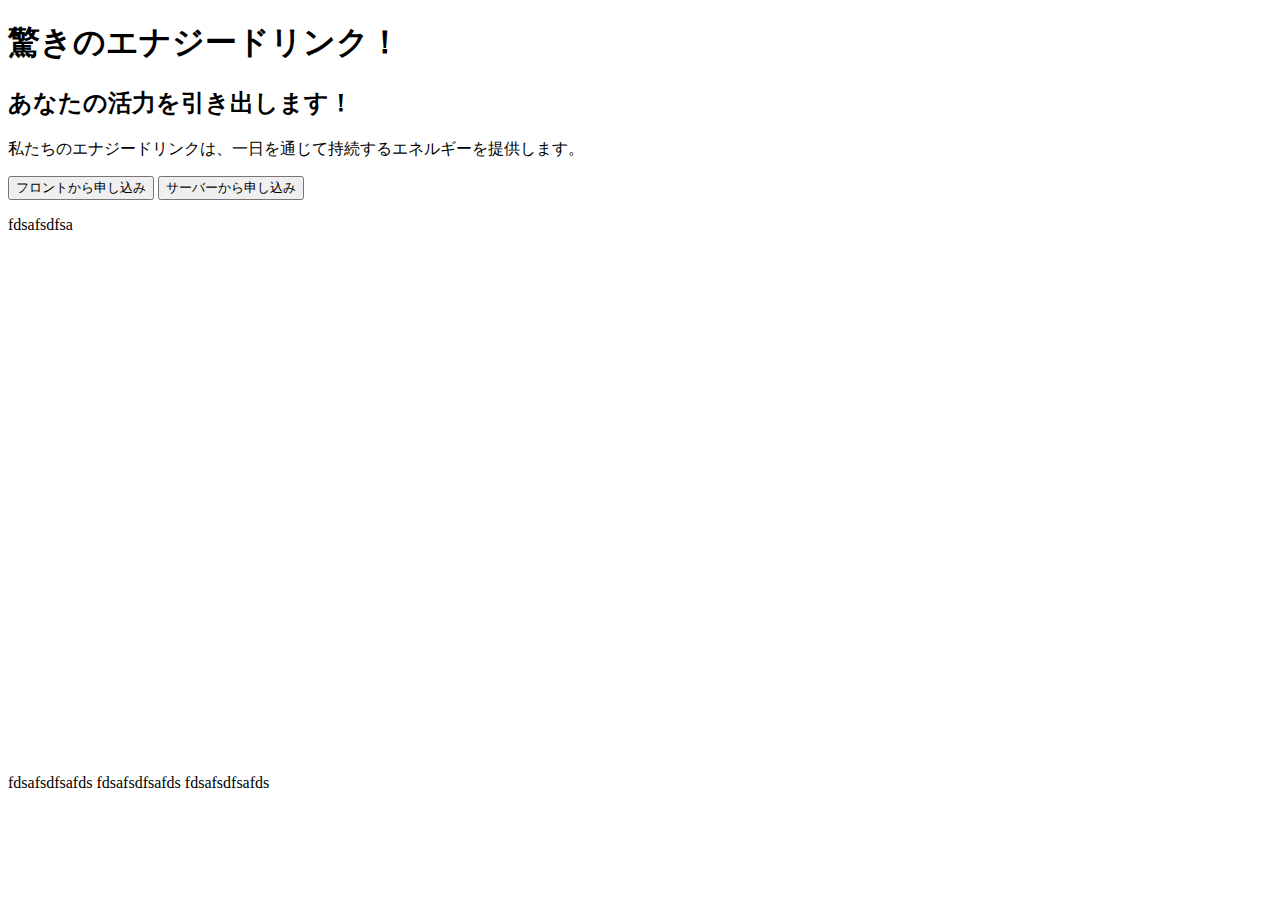
==== index.html @ 6dfa5a81 "empty" ====
<!DOCTYPE html>
<html>
<head>
    <!-- Google tag (gtag.js) -->
    <!-- <script async src="https://www.googletagmanager.com/gtag/js?id=G-QY86BV694Z"></script>
    <script>
    window.dataLayer = window.dataLayer || [];
    function gtag(){dataLayer.push(arguments);}
    gtag('js', new Date());
    gtag('config', 'G-QY86BV694Z');
    </script> -->
    <!-- Google Tag Manager -->
    <script>(function(w,d,s,l,i){w[l]=w[l]||[];w[l].push({'gtm.start':
        new Date().getTime(),event:'gtm.js'});var f=d.getElementsByTagName(s)[0],
        j=d.createElement(s),dl=l!='dataLayer'?'&l='+l:'';j.async=true;j.src=
        'https://www.googletagmanager.com/gtm.js?id='+i+dl;f.parentNode.insertBefore(j,f);
        })(window,document,'script','dataLayer','GTM-N9BGZXG');
    </script>
    <!-- End Google Tag Manager -->
    <!-- <script>
        var client_id;
        var session_id;
        //gtag.jsを使用して、client_idとsession_idを取得する
        gtag("get", "G-QY86BV694Z", "session_id", function(field){ 
        // console.log(field)
        session_id = field;
        })
        gtag("get", "G-QY86BV694Z", "client_id", function(field){ 
        // console.log(field)
        client_id = field;
        })
        //フロントからのコンバージョンとして、イベントを送信する
        function clickFrontButton() {
            // console.log("client_id:"+client_id+"session_id:"+session_id);
            gtag('event', 'click', {
                'event_category': 'click_button',
                'event_label': 'click_front_button',
                'client_id': client_id,
                'session_id': session_id
            });
        }
        //サーバー経由のコンバージョンとして、イベントをサーバーに送信する
        function clickBackEndButton() {
            // console.log("client_id:"+client_id+"session_id:"+session_id);
            var url = 'https://script.google.com/macros/s/AKfycbyQNl-phiSyP127kki6TryR9K_6K-534NTRF7GpHdDkSPtx-6aDh3Y2iFWTl7m86YI/exec'; // サーバAPIのURL

            var data = {
            'client_id': client_id,
            'session_id': session_id
            };

            fetch(url, {
                method: 'POST', 
                mode: 'no-cors', // no-cors mode is used as GAS does not return Access-Control-Allow-Origin header
                cache: 'no-cache', 
                headers: {
                    'Content-Type': 'application/x-www-form-urlencoded',
                },
                body: new URLSearchParams(data) 
                })
                .then(response => response.text())
                .then(data => console.log(data))
                .catch((error) => {
                console.error('Error:', error);
            });
        }
    </script>   -->
    <script>
        function clickCallRequest() {
            console.log('Click request');
            fetchToken();
        }

        function changeBanner() {
            var requestDev = document.querySelector('.callRequest_Banner');
            requestDev.classList.remove('active');
            var responseDev = document.querySelector('.callResponse_Banner');
            responseDev.classList.add('active');
        }

        function fetchToken() {
            var path = 'https://ott.stg.ivry.jp/token?';
            // var partner_client_id = '';
            var partner_visitor_id = '#{visitor_id}';
            var partner_user_id = 'test_kose';

            var params = {
                partner_client_id: partner_client_id,
                partner_visitor_id: partner_visitor_id,
                partner_user_id: partner_user_id
            };

            var query = new URLSearchParams(params);

            fetch(path + query)
                .then(function (response) {
                    return response.json();
                })
                .then(function (json) {
                    console.log(json);
                    var telNumber = json.ivry_phone_number.replace("+81", "0").replace(/^(0[56789]0)([0-9]{4})([0-9]{4})$/, "$1-$2-$3") || '電話番号の取得取得に失敗しました。';
                    var idNumber = json.token || '0000';
                    var telNumberDev = document.querySelector('.telNumber');
                    telNumberDev.innerHTML = 'お問い合わせ窓口：<a href="tel:' + telNumber + '">' + telNumber + '</a>'
                    var idNumberDev = document.querySelector('.idNumber_Value');
                    idNumberDev.innerHTML = idNumber
                    console.log('idNumber:' + idNumber);
                    console.log('telNumber:' + telNumber);
                    changeBanner();
                })
                .catch(function (error) {
                    console.error('Error:', error);
                });
        }
    </script>
    <meta charset="utf-8">
    <title>エナジードリンク特売！</title>
    <!-- <link rel="stylesheet" type="text/css" href="styles.css"> -->
</head>
<body>
    <!-- Google Tag Manager (noscript) -->
    <noscript><iframe src="https://www.googletagmanager.com/ns.html?id=GTM-N9BGZXG"
    height="0" width="0" style="display:none;visibility:hidden"></iframe></noscript>
    <!-- End Google Tag Manager (noscript) -->
    <div class="main-container">
        <header>
            <h1>驚きのエナジードリンク！</h1>
        </header>
        <section class="first-view">
            <h2>あなたの活力を引き出します！</h2>
            <p>私たちのエナジードリンクは、一日を通じて持続するエネルギーを提供します。</p>
            <div class="conversion-button-container">
                <button class="conversion-button" onclick=clickFrontButton() value="front_button">フロントから申し込み</button>
                <button class="conversion-button" onclick=clickBackEndButton() value="server_button">サーバーから申し込み</button>
            </div>
        </section>
    </div>
    <link href="https://fonts.googleapis.com/css?family=Noto+Sans&display=swap" rel="stylesheet">
    <!-- <div class="callBunner_Wrapper">
        default
        <div class="reception-Skin callRequest_Banner active">
            <div class="reception-Answer_Container">
                <div ref="answer-item" class="reception-Answer_Item js-answer-item-call">
                    <div class="reception-Answer_TextOuter js-answer-text-outer">
                        <div class="reception-Answer_Call">
                            <p>お電話でのお問い合わせをご希望の方はお客様番号を取得してください</p>
                            <button class="callRequest_Button" onclick=clickCallRequest()>お客様<br>番号取得</button>
                        </div>
                    </div>
                </div>
            </div>
        </div>
        call tracking
        <div class="reception-Skin callResponse_Banner">
            <div class="reception-Answer_Container">
                <div ref="answer-item" class="reception-Answer_Item js-answer-item-call">
                    <div class="reception-Answer_TextOuter js-answer-text-outer">
                        <div class="reception-Answer_Call">
                            <p>下記に表示された4桁のお客様番号を音声ガイドに従いご入力ください。</p>
                            <strong class="telNumber">
                                お問い合わせ窓口：<a href="tel:050-3198-9423">050-3198-9423</a>
                            </strong>
                            <strong class="idNumber">
                                お客様番号<br />
                                <em class="idNumber_Value">{{idNumber}}</em>
                            </strong>
                        </div>
                        <p class="reception-Answer_Call-Notice">
                            <i class="fa fa-exclamation-triangle" aria-label="注意:"></i>
                            お客様番号の有効期限は5分になります。5分経過している場合は再度こちらの画面を開き直してください。</br>
                            また、過去電話でお問い合わせ頂いている場合、お客様番号の入力は不要となります。
                        </p>
                    </div>
                </div>
            </div>
        </div>
    </div> -->
    <div>
        <p>
            fdsafsdfsa<br><br><br><br><br><br><br><br><br><br><br><br><br><br><br><br><br><br><br><br><br><br><br><br><br><br><br><br><br><br><br>
            fdsafsdfsafds
            fdsafsdfsafds
            fdsafsdfsafds
        </p>
    </div>
    <!-- <script src="script.js"></script> -->
</body>

</html>
---- styles.css ----
body {
    font-family: Arial, sans-serif;
    line-height: 1.6;
}

.main-container {
    width: 80%;
    margin: 0 auto;
}

header {
    text-align: center;
    margin-top: 50px;
}

.first-view {
    background: #f2f2f2;
    padding: 20px;
    margin-top: 20px;
    text-align: center;
}

.conversion-button-container {
    margin-top: 20px;
}

.conversion-button {
    display: inline-block;
    background-color: #4CAF50; /* Green */
    border: none;
    color: white;
    padding: 15px 32px;
    text-align: center;
    text-decoration: none;
    font-size: 16px;
    margin: 4px 2px;
    transition-duration: 0.4s;
    cursor: pointer;
}

.conversion-button:hover {
    background-color: white; 
    color: black; 
    border: 2px solid #4CAF50;
}

/* simplecss */
/* ベース */

.callBunner_Wrapper {
    position: fixed;
    right: 30px;
    bottom: 50px;
    text-align: left;
    font-size: 12px;
    line-height: 1.66667;
}

.callBunner_Wrapper * {
    box-sizing: border-box;
    font-size: 100%;
    line-height: inherit;
}

.telNumber {
    font-size: 130%;
    text-decoration: underline;
}

/* banner.css */

.reception-Skin {
    width: 85.33vw;
    max-width: 320px;
    border-radius: 4px;
    background: #FFF;
    -webkit-box-shadow: 0px 32px 64px rgba(0, 16, 14, 0.31), 0px 0px 0px rgba(0, 16, 14, 0.03);
    box-shadow: 0px 32px 64px rgba(0, 16, 14, 0.31), 0px 0px 0px rgba(0, 16, 14, 0.03);
}

/* バナーの出しわけ処理 */
.reception-Skin {
    display: none;
}

.reception-Skin.active {
    display: block;
}

.reception-Answer_Container {
    position: relative;
    border-top: solid 1px rgba(0, 16, 14, 0.06);
    box-sizing: border-box;
    background: rgba(0, 16, 14, 0.03);
}

.reception-Answer_Container:after {
    content: '';
    display: none;
    z-index: 2;
    position: absolute;
    right: 0;
    bottom: 0;
    left: 0;
    width: 100%;
    height: 60px;
    background: linear-gradient(0, rgba(255, 255, 255, 0.0001) 0.02%, #FFFFFF 0.03%, #FFFFFF 42%, rgba(255, 255, 255, 0) 99.97%);
}

:global(.is-scroll).reception-Answer_Container:after {
    display: block;
}

.reception-Answer_Item {
    position: relative;
    margin: 24px 0;
}

.js-answer-item {
    height: 242px;
}

.reception-Answer_TextOuter {
    position: relative;
    min-height: 100%;
}

.reception-Answer_TextOuter:after {
    display: block;
    position: absolute;
    top: 0;
    right: 0;
    bottom: 0;
    left: 0;
}

.reception-Answer {
    position: relative;
    z-index: 1;
    min-height: 100%;
    padding: 0 24px 72px;
    font-size: 12px;
    line-height: 1.67;
}

.reception-Answer a {
    text-decoration: underline;
}

.reception-Answer a:hover {
    text-decoration: none;
}


.reception-Answer h1 {
    font-size: 1111px;
}

.reception-Answer_Notice {
    position: absolute;
    bottom: 0;
    left: 0;
    padding: 0 24px;
    font-size: 10px;
    font-weight: bold;
}

.reception-Answer_Call-Notice {
    /* // position: absolute; */
    bottom: 0;
    left: 0;
    padding: 10px 24px;
    color: #{fontColor.sub};
    font-size: 10px;
    font-weight: bold;
    margin-bottom: 10px;
}

.reception-Answer_Call {
    padding: 0 24px;
}

.reception-Answer_Call p {
    font-size: 12px;
    padding: 10px 0;
}

.reception-Answer_Call .telNumber {
    font-size: 80%;
}

.reception-Answer_Call .telNumber>a {
    font-size: 150%;
    text-decoration: underline;
}

.reception-Answer_Call .idNumber {
    display: block;
    border-radius: 4px;
    border: solid 1px transparent;
    padding: 10px 0;
    width: 100%;
    background: #f0f1f1;
    text-align: center;
    font-size: 80%;
    margin-top: 10px;
}

.reception-Answer_Call .idNumber em {
    font-style: normal;
    font-weight: inherit;
    font-size: 130%;
    font-family: 'Noto Sans', sans-serif;
    letter-spacing: .1em;
}

.js-answer-item-call {
    margin: 0;
    max-height: 100%;
}

.callRequest_Banner .reception-Answer_Call{
    display: flex;
    align-items: center;
}

.callRequest_Banner .callRequest_Button{
    height: 50px;
    width: 120px;
    padding: 10px 10px;
    background-color: #17995B;
    color: white;
    border-radius: 4px;
    border: none;
    text-align: center;
    cursor: pointer;
    font-size: 10px;
    line-height: 1.2;
}

.callRequest_Banner .callRequest_Button:active {
    box-shadow: none;
    transform: scale(0.98);
}
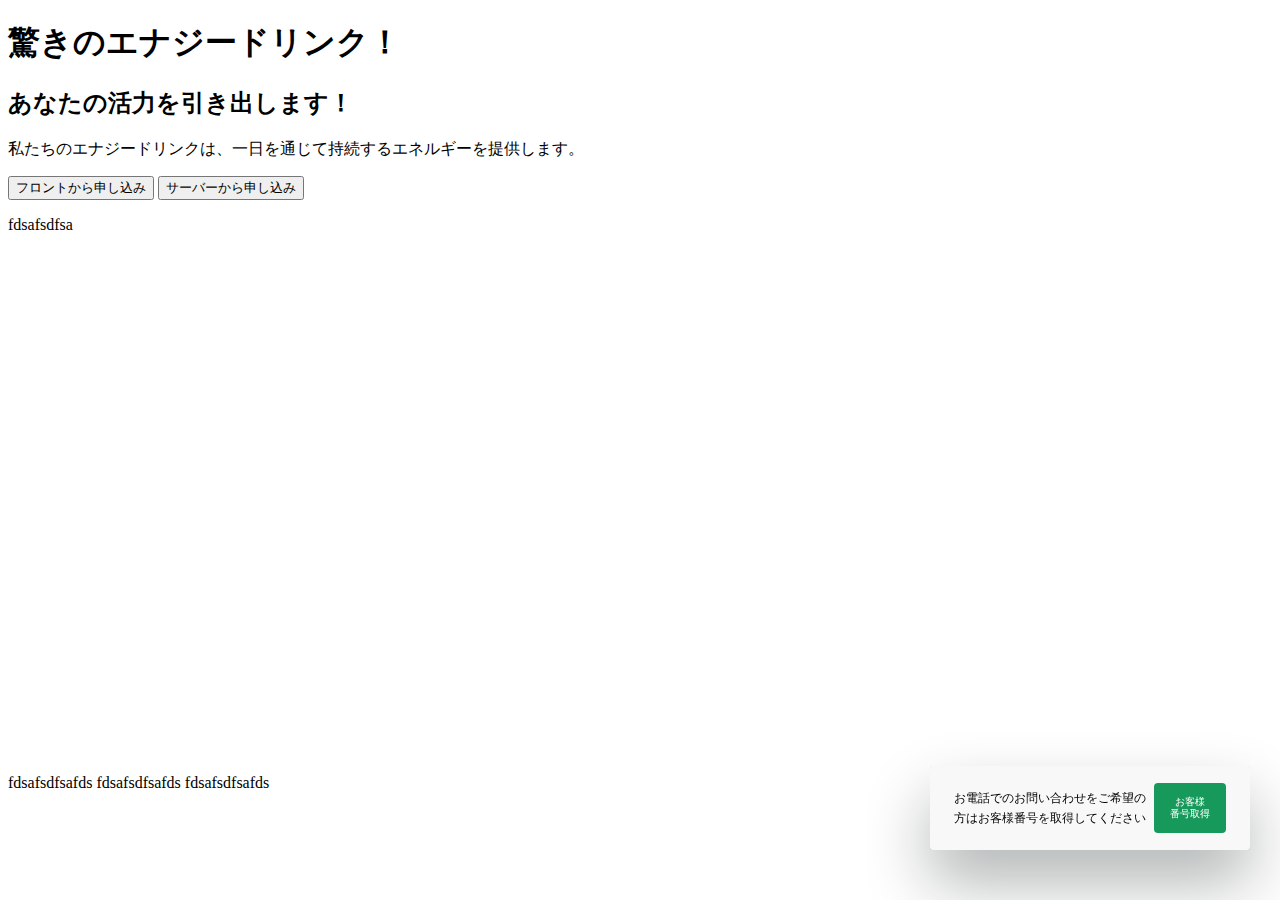
==== commit 707d0819: "一旦完成" ====
--- a/index.html
+++ b/index.html
@@ -65,54 +65,6 @@
             });
         }
     </script>   -->
-    <script>
-        function clickCallRequest() {
-            console.log('Click request');
-            fetchToken();
-        }
-
-        function changeBanner() {
-            var requestDev = document.querySelector('.callRequest_Banner');
-            requestDev.classList.remove('active');
-            var responseDev = document.querySelector('.callResponse_Banner');
-            responseDev.classList.add('active');
-        }
-
-        function fetchToken() {
-            var path = 'https://ott.stg.ivry.jp/token?';
-            // var partner_client_id = '';
-            var partner_visitor_id = '#{visitor_id}';
-            var partner_user_id = 'test_kose';
-
-            var params = {
-                partner_client_id: partner_client_id,
-                partner_visitor_id: partner_visitor_id,
-                partner_user_id: partner_user_id
-            };
-
-            var query = new URLSearchParams(params);
-
-            fetch(path + query)
-                .then(function (response) {
-                    return response.json();
-                })
-                .then(function (json) {
-                    console.log(json);
-                    var telNumber = json.ivry_phone_number.replace("+81", "0").replace(/^(0[56789]0)([0-9]{4})([0-9]{4})$/, "$1-$2-$3") || '電話番号の取得取得に失敗しました。';
-                    var idNumber = json.token || '0000';
-                    var telNumberDev = document.querySelector('.telNumber');
-                    telNumberDev.innerHTML = 'お問い合わせ窓口：<a href="tel:' + telNumber + '">' + telNumber + '</a>'
-                    var idNumberDev = document.querySelector('.idNumber_Value');
-                    idNumberDev.innerHTML = idNumber
-                    console.log('idNumber:' + idNumber);
-                    console.log('telNumber:' + telNumber);
-                    changeBanner();
-                })
-                .catch(function (error) {
-                    console.error('Error:', error);
-                });
-        }
-    </script>
     <meta charset="utf-8">
     <title>エナジードリンク特売！</title>
     <!-- <link rel="stylesheet" type="text/css" href="styles.css"> -->
@@ -155,7 +107,7 @@
             <div class="reception-Answer_Container">
                 <div ref="answer-item" class="reception-Answer_Item js-answer-item-call">
                     <div class="reception-Answer_TextOuter js-answer-text-outer">
-                        <div class="reception-Answer_Call">
+                        <div class="reception-Answer_Call reception-Answer_Call_Response">
                             <p>下記に表示された4桁のお客様番号を音声ガイドに従いご入力ください。</p>
                             <strong class="telNumber">
                                 お問い合わせ窓口：<a href="tel:050-3198-9423">050-3198-9423</a>
@@ -183,7 +135,7 @@
             fdsafsdfsafds
         </p>
     </div>
-    <!-- <script src="script.js"></script> -->
+    <script src="script.js"></script>
 </body>
 
 </html>
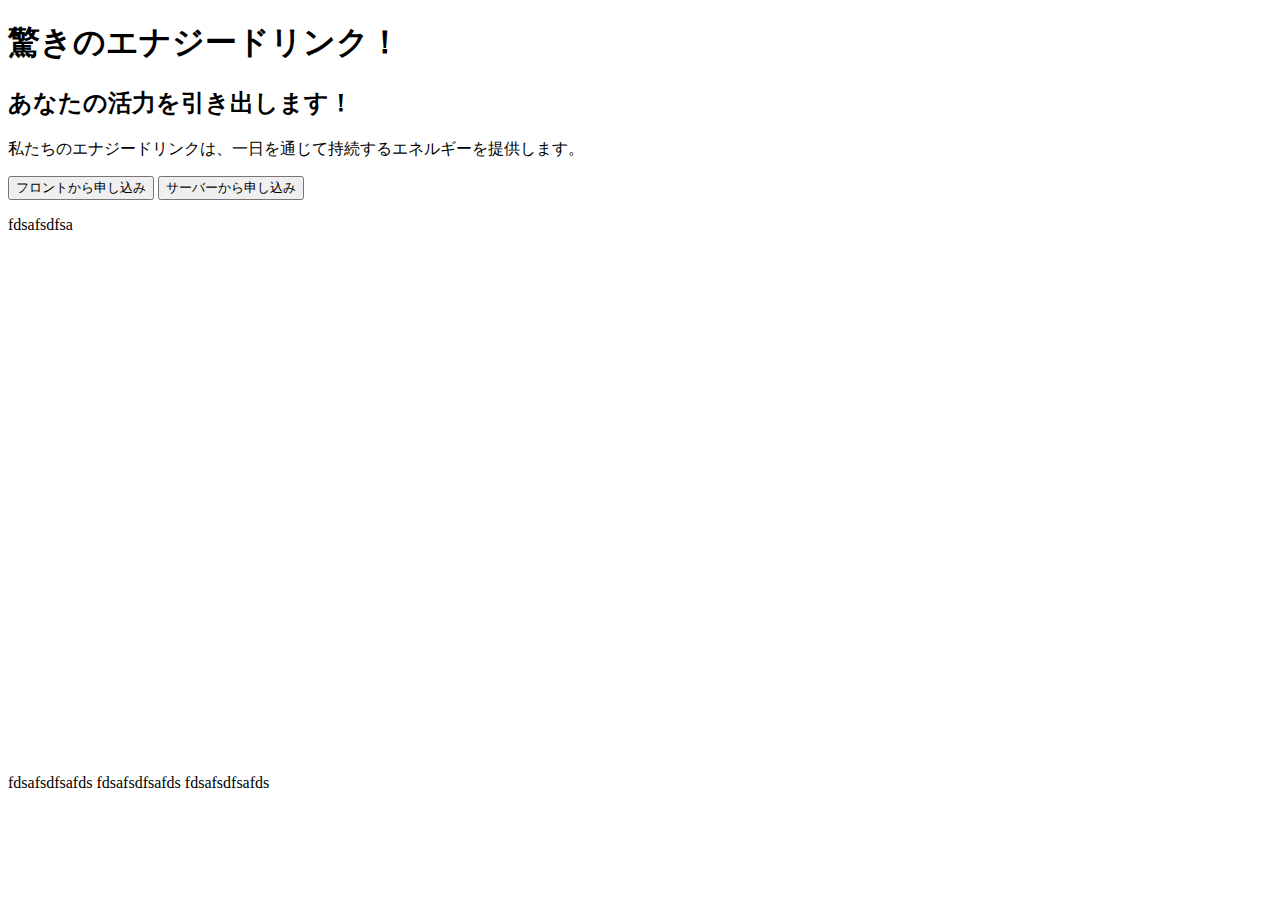
==== commit ac765c97: "2重読み込み修正" ====
--- a/index.html
+++ b/index.html
@@ -67,6 +67,9 @@
     </script>   -->
     <meta charset="utf-8">
     <title>エナジードリンク特売！</title>
+    <link rel="preconnect" href="https://fonts.googleapis.com">
+    <link rel="preconnect" href="https://fonts.gstatic.com" crossorigin>
+    <link href="https://fonts.googleapis.com/css2?family=Noto+Sans+JP:wght@400;700&display=swap" rel="stylesheet">
     <!-- <link rel="stylesheet" type="text/css" href="styles.css"> -->
 </head>
 <body>
@@ -135,7 +138,7 @@
             fdsafsdfsafds
         </p>
     </div>
-    <script src="script.js"></script>
+    <!-- <script src="script.js"></script> -->
 </body>
 
 </html>
--- a/styles.css
+++ b/styles.css
@@ -1,52 +1,3 @@
-body {
-    font-family: Arial, sans-serif;
-    line-height: 1.6;
-}
-
-.main-container {
-    width: 80%;
-    margin: 0 auto;
-}
-
-header {
-    text-align: center;
-    margin-top: 50px;
-}
-
-.first-view {
-    background: #f2f2f2;
-    padding: 20px;
-    margin-top: 20px;
-    text-align: center;
-}
-
-.conversion-button-container {
-    margin-top: 20px;
-}
-
-.conversion-button {
-    display: inline-block;
-    background-color: #4CAF50; /* Green */
-    border: none;
-    color: white;
-    padding: 15px 32px;
-    text-align: center;
-    text-decoration: none;
-    font-size: 16px;
-    margin: 4px 2px;
-    transition-duration: 0.4s;
-    cursor: pointer;
-}
-
-.conversion-button:hover {
-    background-color: white; 
-    color: black; 
-    border: 2px solid #4CAF50;
-}
-
-/* simplecss */
-/* ベース */
-
 .callBunner_Wrapper {
     position: fixed;
     right: 30px;
@@ -54,6 +5,7 @@
     text-align: left;
     font-size: 12px;
     line-height: 1.66667;
+    font-family: inherit;
 }
 
 .callBunner_Wrapper * {
@@ -67,8 +19,6 @@
     text-decoration: underline;
 }
 
-/* banner.css */
-
 .reception-Skin {
     width: 85.33vw;
     max-width: 320px;
@@ -78,7 +28,6 @@
     box-shadow: 0px 32px 64px rgba(0, 16, 14, 0.31), 0px 0px 0px rgba(0, 16, 14, 0.03);
 }
 
-/* バナーの出しわけ処理 */
 .reception-Skin {
     display: none;
 }
@@ -89,7 +38,6 @@
 
 .reception-Answer_Container {
     position: relative;
-    border-top: solid 1px rgba(0, 16, 14, 0.06);
     box-sizing: border-box;
     background: rgba(0, 16, 14, 0.03);
 }
@@ -151,7 +99,6 @@
     text-decoration: none;
 }
 
-
 .reception-Answer h1 {
     font-size: 1111px;
 }
@@ -166,7 +113,6 @@
 }
 
 .reception-Answer_Call-Notice {
-    /* // position: absolute; */
     bottom: 0;
     left: 0;
     padding: 10px 24px;
@@ -219,12 +165,12 @@
     max-height: 100%;
 }
 
-.callRequest_Banner .reception-Answer_Call{
+.callRequest_Banner .reception-Answer_Call {
     display: flex;
     align-items: center;
 }
 
-.callRequest_Banner .callRequest_Button{
+.callRequest_Banner .callRequest_Button {
     height: 50px;
     width: 120px;
     padding: 10px 10px;
@@ -241,5 +187,4 @@
 .callRequest_Banner .callRequest_Button:active {
     box-shadow: none;
     transform: scale(0.98);
-}
-
+}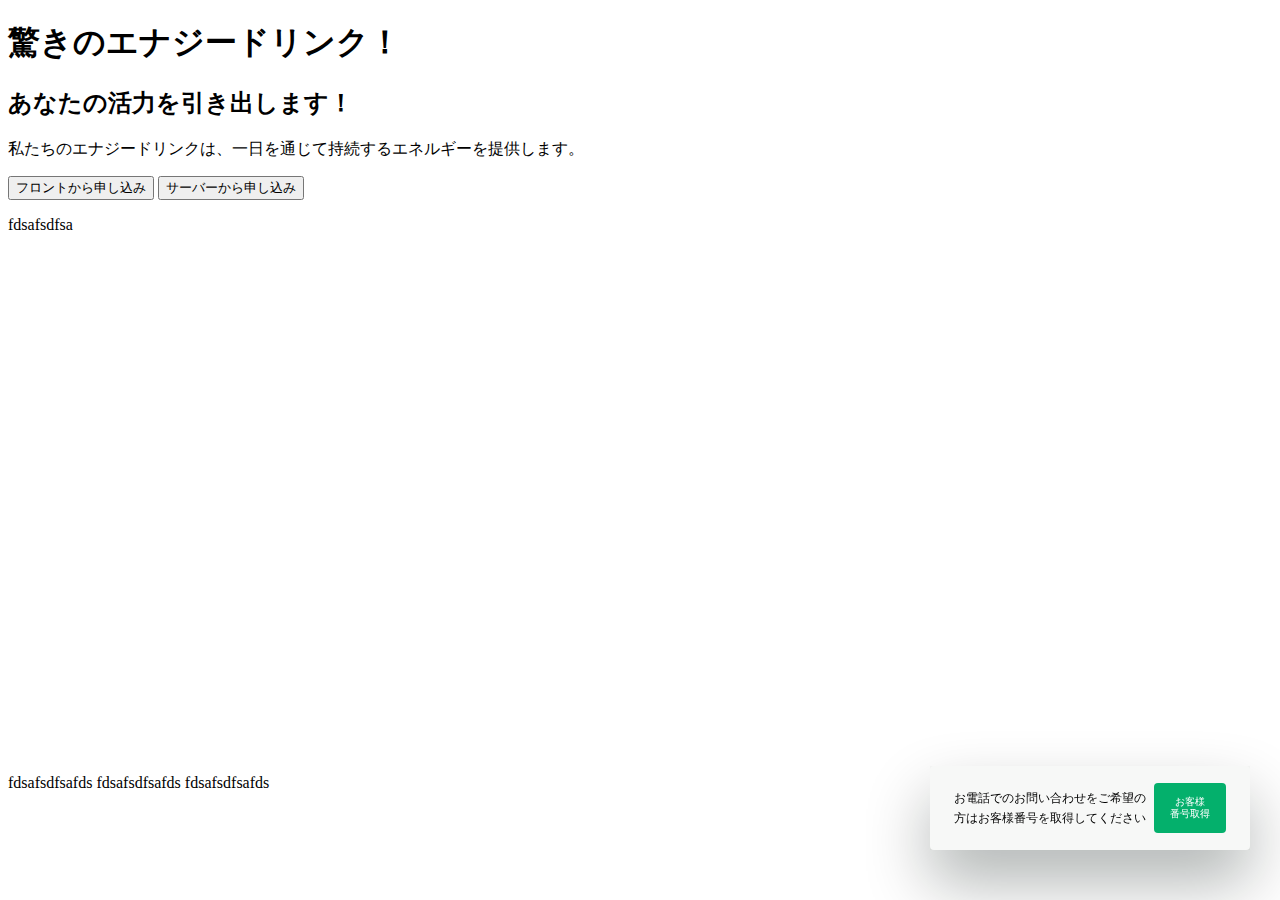
==== commit fb965a25: "閉じるボタン実装" ====
--- a/index.html
+++ b/index.html
@@ -1,5 +1,6 @@
 <!DOCTYPE html>
 <html>
+
 <head>
     <!-- Google tag (gtag.js) -->
     <!-- <script async src="https://www.googletagmanager.com/gtag/js?id=G-QY86BV694Z"></script>
@@ -66,16 +67,19 @@
         }
     </script>   -->
     <meta charset="utf-8">
+    <meta name="viewport" content="width=device-width, initial-scale=1.0">
     <title>エナジードリンク特売！</title>
     <link rel="preconnect" href="https://fonts.googleapis.com">
     <link rel="preconnect" href="https://fonts.gstatic.com" crossorigin>
     <link href="https://fonts.googleapis.com/css2?family=Noto+Sans+JP:wght@400;700&display=swap" rel="stylesheet">
-    <!-- <link rel="stylesheet" type="text/css" href="styles.css"> -->
+    <link rel="stylesheet" type="text/css" href="styles.css">
+    <!-- <link rel="stylesheet" type="text/css" href="simple_banner.css"> -->
 </head>
+
 <body>
     <!-- Google Tag Manager (noscript) -->
-    <noscript><iframe src="https://www.googletagmanager.com/ns.html?id=GTM-N9BGZXG"
-    height="0" width="0" style="display:none;visibility:hidden"></iframe></noscript>
+    <noscript><iframe src="https://www.googletagmanager.com/ns.html?id=GTM-N9BGZXG" height="0" width="0"
+            style="display:none;visibility:hidden"></iframe></noscript>
     <!-- End Google Tag Manager (noscript) -->
     <div class="main-container">
         <header>
@@ -92,7 +96,8 @@
     </div>
     <link href="https://fonts.googleapis.com/css?family=Noto+Sans&display=swap" rel="stylesheet">
     <!-- <div class="callBunner_Wrapper">
-        default
+        <button type="button" class="btn btn-close active" onclick=clickBannerCloseButton()>
+        </button>
         <div class="reception-Skin callRequest_Banner active">
             <div class="reception-Answer_Container">
                 <div ref="answer-item" class="reception-Answer_Item js-answer-item-call">
@@ -105,24 +110,18 @@
                 </div>
             </div>
         </div>
-        call tracking
         <div class="reception-Skin callResponse_Banner">
             <div class="reception-Answer_Container">
                 <div ref="answer-item" class="reception-Answer_Item js-answer-item-call">
                     <div class="reception-Answer_TextOuter js-answer-text-outer">
                         <div class="reception-Answer_Call reception-Answer_Call_Response">
                             <p>下記に表示された4桁のお客様番号を音声ガイドに従いご入力ください。</p>
-                            <strong class="telNumber">
-                                お問い合わせ窓口：<a href="tel:050-3198-9423">050-3198-9423</a>
-                            </strong>
-                            <strong class="idNumber">
-                                お客様番号<br />
-                                <em class="idNumber_Value">{{idNumber}}</em>
-                            </strong>
+                            <strong class="telNumber">お問い合わせ窓口：<a href="tel:050-3198-9423">050-3198-9423</a></strong>
+                            <strong class="idNumber">お客様番号<br><em class="idNumber_Value"></em></strong>
                         </div>
                         <p class="reception-Answer_Call-Notice">
                             <i class="fa fa-exclamation-triangle" aria-label="注意:"></i>
-                            お客様番号の有効期限は5分になります。5分経過している場合は再度こちらの画面を開き直してください。</br>
+                            お客様番号の有効期限は5分になります。5分経過している場合は再度こちらの画面を開き直してください。<br>
                             また、過去電話でお問い合わせ頂いている場合、お客様番号の入力は不要となります。
                         </p>
                     </div>
@@ -138,7 +137,8 @@
             fdsafsdfsafds
         </p>
     </div>
-    <!-- <script src="script.js"></script> -->
+    <link href="https://fonts.googleapis.com/css?family=Noto+Sans&display=swap" rel="stylesheet">
+    <script src="script.js"></script>
 </body>
 
-</html>
+</html>--- a/styles.css
+++ b/styles.css
@@ -14,6 +14,59 @@
     line-height: inherit;
 }
 
+.btn-close {
+    display: none;
+    width: 24px;
+    height: 24px;
+    border: none;
+    position: absolute;
+    z-index: 1;
+    border-radius: 4px;
+    transition: .25s;
+    right: 0;
+    bottom: 100%;
+    padding: 6px 6px;
+    background: #04b06c;
+    color: #fff;
+    font-size: 10px;
+    line-height: 1;
+    opacity: 0;
+}
+
+.btn-close.active {
+    display: block;
+}
+
+.btn-close::before,
+.btn-close::after {
+    content: "";
+    position: absolute;
+    top: 50%;
+    left: 50%;
+    width: 1.5px;
+    height: 10px;
+    background: #fff;
+}
+
+.btn-close::before {
+    transform: translate(-50%, -50%) rotate(45deg);
+}
+
+.btn-close::after {
+    transform: translate(-50%, -50%) rotate(-45deg);
+}
+
+.callBunner_Wrapper:hover .btn-close {
+    opacity: 1;
+}
+
+.callBunner_Wrapper .btn-close:hover,
+.callBunner_Wrapper .btn-close:focus {
+    opacity: .5;
+    -webkit-transform: rotate(90deg);
+    transform: rotate(90deg);
+}
+
 .telNumber {
     font-size: 130%;
     text-decoration: underline;
@@ -155,7 +208,7 @@
 .reception-Answer_Call .idNumber em {
     font-style: normal;
     font-weight: inherit;
-    font-size: 130%;
+    font-size: 160%;
     font-family: 'Noto Sans', sans-serif;
     letter-spacing: .1em;
 }
@@ -174,7 +227,7 @@
     height: 50px;
     width: 120px;
     padding: 10px 10px;
-    background-color: #17995B;
+    background-color: #04b06c;
     color: white;
     border-radius: 4px;
     border: none;
--- a/simple_banner.css
+++ b/simple_banner.css
@@ -0,0 +1,217 @@
+/* ベース */
+figure { margin: 0 }
+button {
+    margin: 0;
+    width: auto;
+    height: auto;
+    font-family: inherit;
+}
+button:not(:disabled) { cursor: pointer }
+button * { cursor: inherit }
+.callBunner_Wrapper {
+    position: relative;
+    height: 100%;
+    text-align: left;
+    font-size: 12px;
+    line-height: 1.66667;
+}
+.callBunner_Wrapper * {
+    box-sizing: border-box;
+    font-size: 100%;
+    line-height: inherit;
+}
+
+/* ラベル  */
+.label {
+    display: block;
+
+    border-radius: 4px;
+    border: solid 1px transparent;
+    padding: 8px 1em;
+    width: 100%;
+    background: #f0f1f1;
+    text-align: center;
+    font-size: 10px;
+}
+.label em {
+    font-style: normal;
+    font-weight: inherit;
+    font-size: 150%;
+    font-family: 'Noto Sans', sans-serif;
+    letter-spacing: .1em;
+}
+
+/* ボタン */
+.btn {
+    transition: .2s;
+    display: inline-block;
+    border-radius: 4px;
+    border: solid 1px transparent;
+    padding: 13px 16px;
+    background: #{style.colorMain};
+    color: #fff;
+    vertical-align: middle;
+    text-decoration: none;
+    text-align: center;
+    line-height: 1.25;
+
+    font-weight: 600;
+}
+.btn:not(:disabled):hover,
+.btn:not(:disabled):focus { opacity: .75 }
+.btn:disabled { opacity: .75 }
+.btn._size-sm {
+    padding: 8px 12px;
+    font-size: 10px;
+}
+.btn:not(:disabled)._shadowed {
+    box-shadow:
+        0 0 0 1px fade(#{style.colorMain}, 3%),
+        0 8px 16px -4px fade(#{style.colorMain}, 30%);
+    opacity: 1;
+}
+.btn:not(:disabled)._shadowed:hover,
+.btn:not(:disabled)._shadowed:focus {
+    box-shadow:
+        0 0 0 1px fade(#{style.colorMain}, 3%),
+        0 4px 8px -2px fade(#{style.colorMain}, 15%);
+    background: darken(#{style.colorMain}, 5%);
+}
+
+/* 閉じるボタン */
+.btn-close {
+    position: absolute;
+    z-index: 1;
+    border-radius: 4px;
+    transition: .25s;
+    right: 0;
+    bottom: 100%;
+
+    padding: 6px;
+    background: #{style.colorMain};
+    color: #fff;
+
+    font-size: 10px;
+    line-height: 1;
+
+    opacity: 0;
+}
+// hover 範囲の拡張
+.wrapper::before,
+.btn-close::before {
+    position: absolute;
+    top   : -12px;
+    right : -12px;
+    bottom: -12px;
+    left  : -12px;
+    border-radius: 12px;
+    // background: fade(blue, 40%); // for Test
+    content: "";
+}
+.wrapper:hover .btn-close {
+    opacity: 1;
+    margin-bottom: 8px;
+}
+.wrapper .btn-close:hover,
+.wrapper .btn-close:focus {
+    margin-bottom: 8px;
+    opacity: .5;
+    -webkit-transform: rotate(90deg);
+            transform: rotate(90deg);
+}
+.btn-close .icon {
+    display: inline-block;
+    vertical-align: top;
+}
+
+/* ボタンブロック */
+.button-block > * + * { margin-top: 10px }
+.button-block._fit-btn { display: inline-block }
+.button-block._fit-btn > * + * { margin-top: 8px }
+.button-block._fit-btn .btn { display: block }
+
+/* メディアカード */
+.card-media {
+    display: -webkit-flex;
+    display: -ms-flexbox;
+    display: flex;
+    -webkit-align-items: center;
+        -ms-flex-align: center;
+            align-items: center;
+    box-shadow: 0 5px 16px rgba(0,0,0,.05), 0 8px 14px rgba(0,0,0,.08);
+    border-radius: 8px;
+    width: 320px;
+    max-width: 90vw;
+    max-height: 94.4vh;
+    overflow-y: auto;
+    background: #{style.colorBg} no-repeat 50%;
+    background-size: cover;
+    color: #{style.colorText};
+    flex-flow: wrap;
+}
+
+.card-media .card-body { padding: 16px 20px 0 }
+.card-media .card-body::after {
+    display: block;
+    height: 16px;
+    content: "";
+    position: relative;
+    z-index: -1;
+}
+.card-media .card-body {
+    -webkit-flex: 1 1 0;
+        -ms-flex: 1 1 0px;
+            flex: 1 1 0;
+    position: relative;
+    line-height: 1.5;
+}
+
+
+.card-media .explanation { padding: 16px 3px 0 20px }
+.card-media .button::after {
+    height: 0px;
+    // margin: 0 10px;
+}
+
+.card-media .card-body + .card-body {
+    -webkit-flex: 0 1 auto;
+        -ms-flex: 0 1 auto;
+            flex: 0 1 auto;
+    // padding-left: 0;
+    // margin-left: -10px;
+    padding-top: 0;
+}
+
+/* - 詳細テキスト */
+.card-media .card-detail:not(:last-child) { margin-bottom: 12px }
+
+
+/* 調整 */
+.card-media .card-detail p + p { margin-top: .2em }
+
+.btn-get { position: relative }
+.btn-get :global(.fa-spinner) {
+    position: absolute;
+    left: 50%;
+    margin-left: -.5em;
+
+    opacity: 0;
+}
+.btn-get:disabled :global(.fa-spinner) { opacity: 1 }
+.btn-get:disabled .btn-label { opacity: 0 }
+
+
+// ivry
+.exclamation {
+    font-size: 70%;
+}
+
+.telNumber {
+    font-size: 130%;
+    text-decoration: underline;
+}
+
+.btn-spinner > i {
+    margin-top: 10%;
+    font-size: 150%;
+}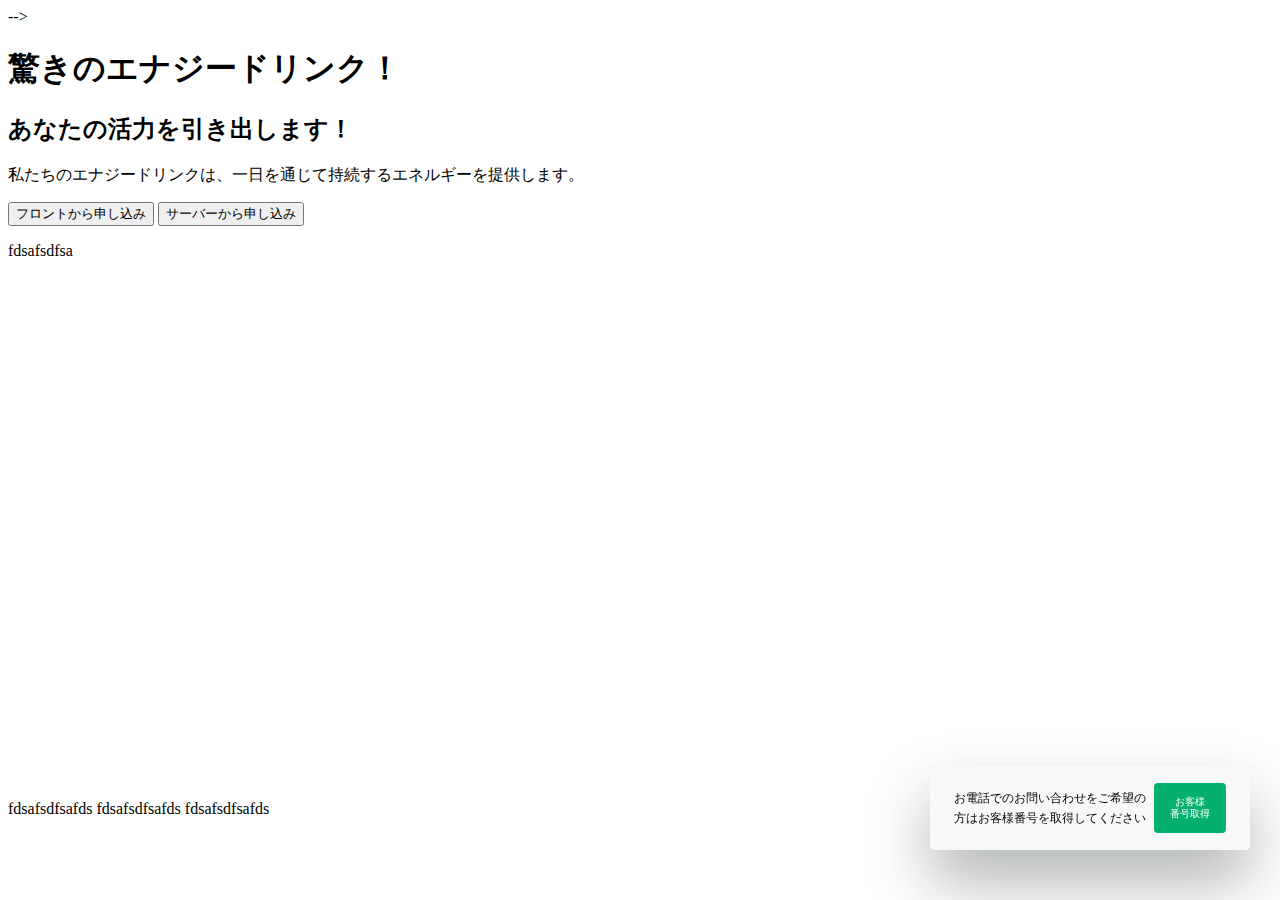
==== commit e50d2afd: "現在のURLをapiリクエストに追加する処理" ====
--- a/index.html
+++ b/index.html
@@ -16,7 +16,7 @@
         j=d.createElement(s),dl=l!='dataLayer'?'&l='+l:'';j.async=true;j.src=
         'https://www.googletagmanager.com/gtm.js?id='+i+dl;f.parentNode.insertBefore(j,f);
         })(window,document,'script','dataLayer','GTM-N9BGZXG');
-    </script>
+    </script> -->
     <!-- End Google Tag Manager -->
     <!-- <script>
         var client_id;
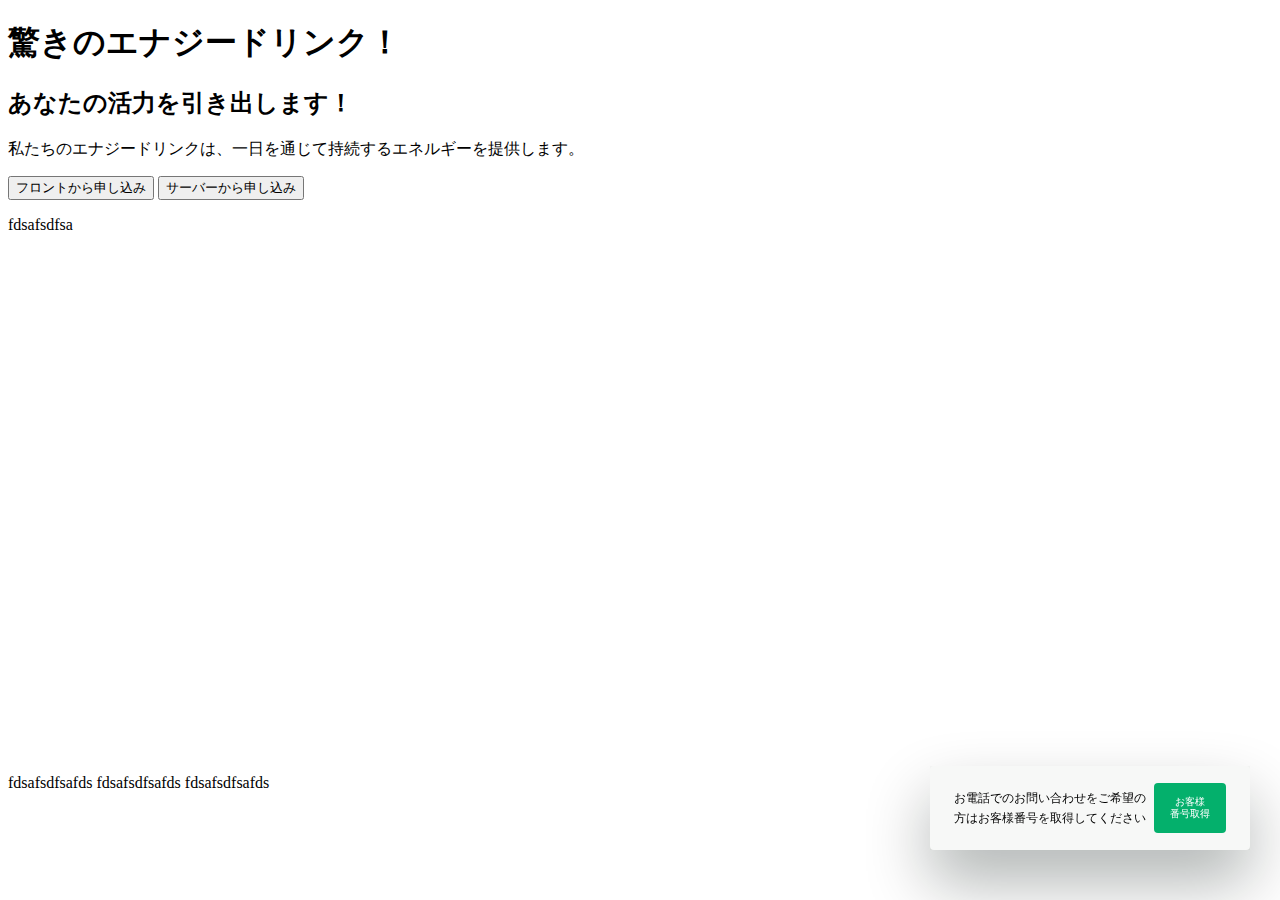
==== commit 86297517: "emp" ====
--- a/index.html
+++ b/index.html
@@ -16,7 +16,7 @@
         j=d.createElement(s),dl=l!='dataLayer'?'&l='+l:'';j.async=true;j.src=
         'https://www.googletagmanager.com/gtm.js?id='+i+dl;f.parentNode.insertBefore(j,f);
         })(window,document,'script','dataLayer','GTM-N9BGZXG');
-    </script> -->
+    </script> 
     <!-- End Google Tag Manager -->
     <!-- <script>
         var client_id;
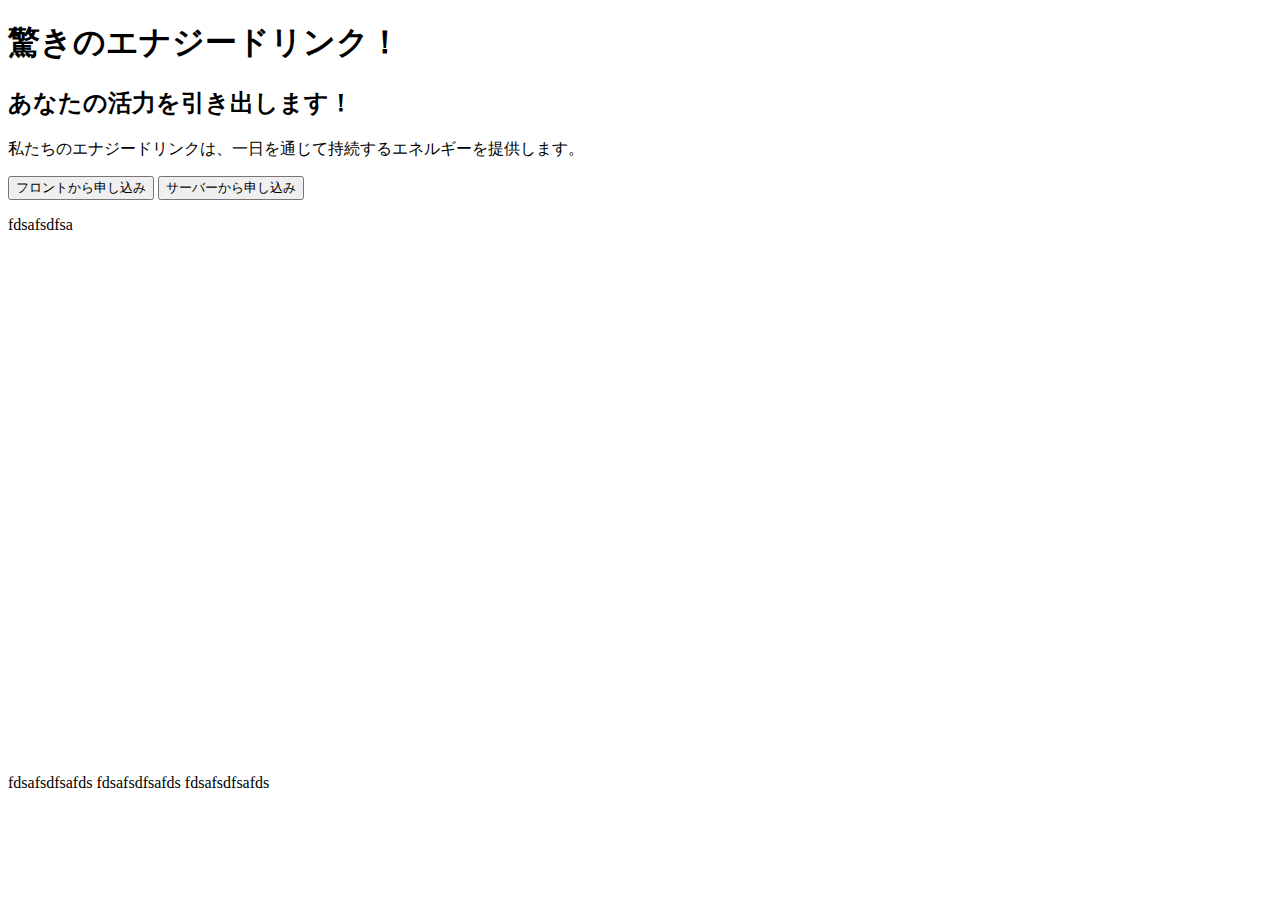
==== commit 440bae8b: "emp" ====
--- a/index.html
+++ b/index.html
@@ -138,7 +138,7 @@
         </p>
     </div>
     <link href="https://fonts.googleapis.com/css?family=Noto+Sans&display=swap" rel="stylesheet">
-    <script src="script.js"></script>
+    <!-- <script src="script.js"></script> -->
 </body>
 
 </html>